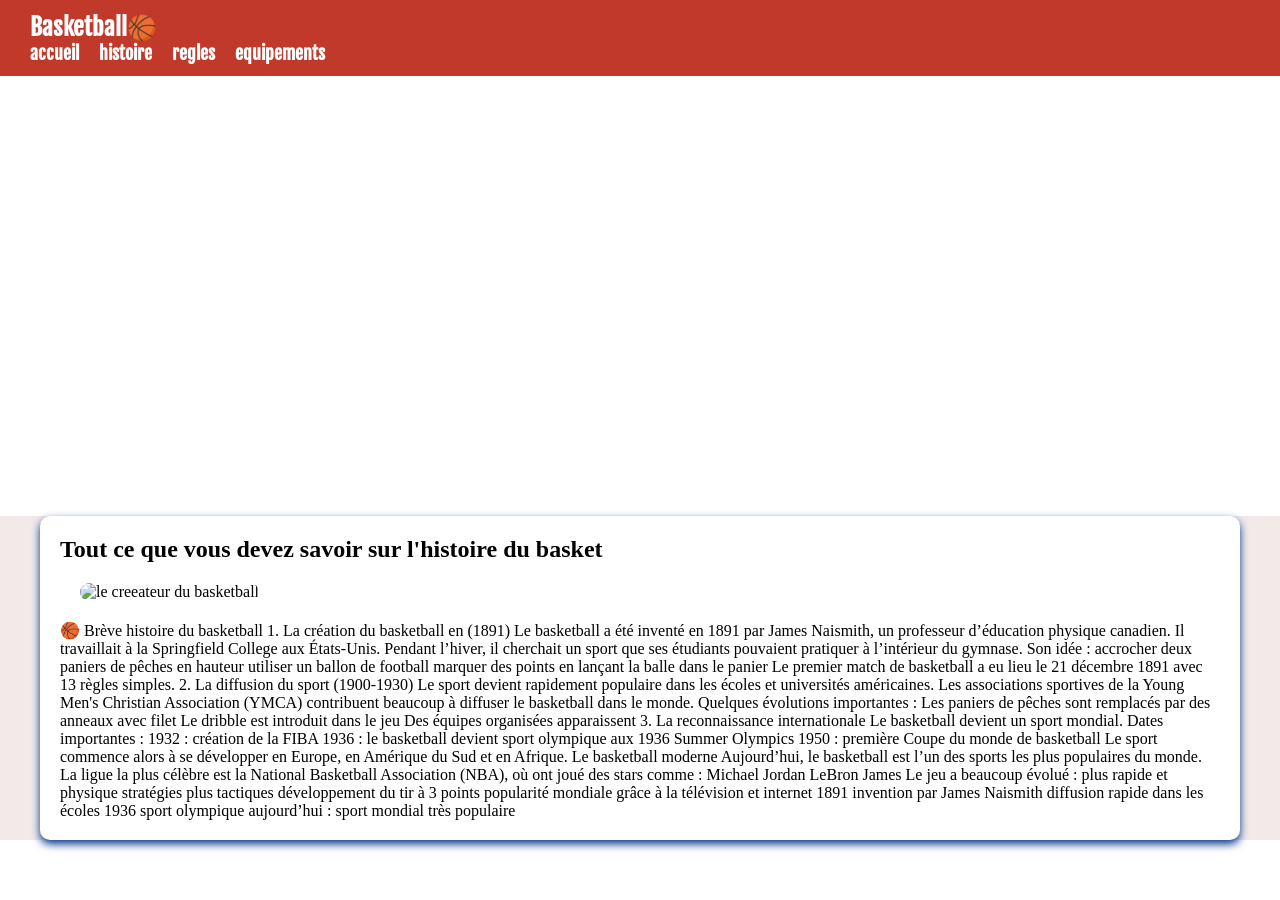
==== page2.html @ 14e0a8e8 "Add files via upload" ====
<!DOCTYPE html>
<html lang="en">
<head>
    <meta charset="UTF-8">
    <meta name="viewport" content="width=device-width, initial-scale=1.0">
    <title>histoire</title>
 <link rel="stylesheet" href="style.css"> 
<link rel="preconnect" href="https://fonts.googleapis.com">
<link rel="preconnect" href="https://fonts.gstatic.com" crossorigin>
<link href="https://fonts.googleapis.com/css2?family=Fjalla+One&display=swap" rel="stylesheet">

</head>
<body>
<head>
    <meta charset="UTF-8">
    <meta name="viewport" content="width=device-width, initial-scale=1.0">
    <title>histoires</title>
</head>
<body>
    
     <nav>
            <div>
                     <h1>Basketball🏀</h1>
            <ul>
                <li> <a href="index.html">accueil</a></li>
                <li> <a href="page2.html">histoire</a></li>
                <li> <a href="page3.html">regles</a></li>
                <li> <a href="page4.html">equipements</a></li>
            </ul>
            </div>
        </nav>
    
    <div>
        <header>
            <h2>Bienvenue sur mon site de basketball</h2>
        </header>
    </div>
    <main>
        <div class="container-histoires">
        <h2>Tout ce que vous devez savoir sur l'histoire du basket </h2>
        <img src="image/Dr_Naismith.webp" alt="le creeateur du basketball" width="400" height="400">
        <p>      🏀 Brève histoire du basketball
1. La création du basketball  en (1891)
Le basketball a été inventé en 1891 par James Naismith, un professeur d’éducation physique canadien.
Il travaillait à la Springfield College aux États-Unis. Pendant l’hiver, il cherchait un sport que ses étudiants pouvaient pratiquer à l’intérieur du gymnase.
Son idée :
accrocher deux paniers de pêches en hauteur
utiliser un ballon de football
marquer des points en lançant la balle dans le panier
Le premier match de basketball a eu lieu le 21 décembre 1891 avec 13 règles simples.
2. La diffusion du sport (1900-1930)
Le sport devient rapidement populaire dans les écoles et universités américaines.
Les associations sportives de la Young Men's Christian Association (YMCA) contribuent beaucoup à diffuser le basketball dans le monde.
Quelques évolutions importantes :
Les paniers de pêches sont remplacés par des anneaux avec filet
Le dribble est introduit dans le jeu
Des équipes organisées apparaissent
3. La reconnaissance internationale
Le basketball devient un sport mondial.
Dates importantes :
1932 : création de la FIBA
1936 : le basketball devient sport olympique aux 1936 Summer Olympics
1950 : première Coupe du monde de basketball
Le sport commence alors à se développer en Europe, en Amérique du Sud et en Afrique.
Le basketball moderne
Aujourd’hui, le basketball est l’un des sports les plus populaires du monde.
La ligue la plus célèbre est la National Basketball Association (NBA), où ont joué des stars comme :
Michael Jordan
LeBron James
Le jeu a beaucoup évolué :
plus rapide et physique
stratégies plus tactiques
développement du tir à 3 points
popularité mondiale grâce à la télévision et internet

1891 invention par James Naismith
diffusion rapide dans les écoles
1936 sport olympique
aujourd’hui : sport mondial très populaire</p>
        </div>
    </main>
    <footer>
    </footer>
</body>
</html>
---- style.css ----
*{
    margin: 0;
    padding: 0;
    box-sizing: border-box;
 }
header{
    background-image: url(image/basket2.jpg);
    background-size: cover;
    background-position: center;
    height: 400px;
    display: flex;
    justify-content: center;
    align-items: center;
    flex-direction: column;
    border-radius: 10px;
}
header h2{
    color: white;
     font-weight: bold;
    font-size: 48px;
    margin-bottom: 20px;
    font-family: "Fjalla One", sans-serif;
}
nav{
    background-color: #c0392b;
    padding: 12px 30px;
    display: flex;
    justify-content: space-between;
    align-items: center;
}
nav h1{
    color: white;
    font-size: 24px;
    font-family: "Fjalla One", sans-serif;
    font-weight: bold;
}
nav ul{
    list-style: none;
    display: flex;
    gap: 20px;
}
nav ul li a{
    color: white;
    text-decoration: none;
    font-size: 18px;
    font-family: "Fjalla One", sans-serif;
    font-weight: bold;
    transition: background-color 0.3s ease;
}
nav ul li a:hover{
    background-color: #e74c3c;
    padding: 5px 10px;
    border-radius: 5px;
}
main{
    background-color:#f2eae9;
}
.container{
    max-width: 1200px;
    margin: 40px auto;
    padding: 20px;
    background-color: white;
    border-radius: 10px;
    box-shadow:  0 4px 8px #07338c;
}
.container h1{
    font-size: 32px;
    margin-bottom: 20px;
    color: #c0392b;
    font-family: "Fjalla One", sans-serif;
    font-weight: bold;
}
.container p{
    font-size: 18px;
    line-height: 1.6;
    color: #333;
    margin-bottom: 20px;
}
.container h2{
    font-size: 24px;
    margin-bottom: 15px;
    color: #c0392b;
    font-family: "Fjalla One", sans-serif;
    font-weight: bold;
}
.container img{
    border-radius: 10px;
    max-width: 100%;
    height: auto;
    margin-bottom: 20px;
}
.container-histoires img{
    border-radius: 20px;
    max-width: 100%;
    height: auto;
     margin: 20px;
}
.container-regles img{
    border-radius: 40%;
    max-width: 90%;
    height: auto;
    margin: 10px;
}
.container-regles h2{
    font-size: 18px;
    line-height: 1.6;
    color: red;
    margin-bottom: 20px;
    weight:bold;
    text-shadow: #07338c;
}
.container-histoires{
    max-width: 1200px;
    margin: 40px auto;
    padding: 20px;
    background-color: white;
    border-radius: 10px;
    box-shadow:  0 4px 8px #07338c;
}

.container-equip img{
    border-radius: 10%;

}
.site-footer {
  background: #c0392b;
  color: #ddd;
  padding: 35px 20px 20px;
  margin-top: 60px;
  text-align: center;
  border-radius: 10px 10px 0 0;
  border: 0 10px 10px rgba(196, 30, 58, 0.5);
}

.footer-content {
  max-width: 900px;
  margin: 0 auto;
}

.site-footer h4 {
  margin: 0 0 20px;
  font-size: 1.4rem;
  color: black;
  font-family:  "Pirata One", system-ui, sans-serif;
}

.contact-links {
  display: flex;
  flex-direction: column;
  gap: 16px;
  align-items: center;
  margin: 20px 0;
}

.contact-link {
  display: flex;
  align-items: center;
  gap: 12px;
  padding: 12px 24px;
  background: rgba(255, 255, 255, 0.07);
  border: 1px solid rgba(35, 34, 34, 0.12);
  border-radius: 999px;
  color: black;
  width: bold;
  font-family: "Pirata One", system-ui, sans-serif;
  text-decoration: none;
  font-size: 1.05rem;
  transition: all 0.2s ease;
}

.contact-link:hover {
  background: rgba(255, 255, 255, 0.12);
  transform: translateY(-2px);
}

.contact-icon {
  width: 28px;
  height: 28px;
  object-fit: contain;
}

.contact-link.whatsapp {
  color: black;
  font-weight: 600;
  font-family: "Pirata One", system-ui, sans-serif;
}

.contact-link.whatsapp .contact-icon {
  border-radius: 50%;         
}

.copyright {
  margin: 25px 0 0;
  font-size: 0.9rem;
  color: black;
  font-family: "Pirata One", system-ui, sans-serif;
}

@media (max-width: 500px) {
  .contact-link {
    padding: 10px 20px;
    font-size: 0.98rem;
  }
  
  .contact-icon {
    width: 26px;
    height: 26px;
  }
}
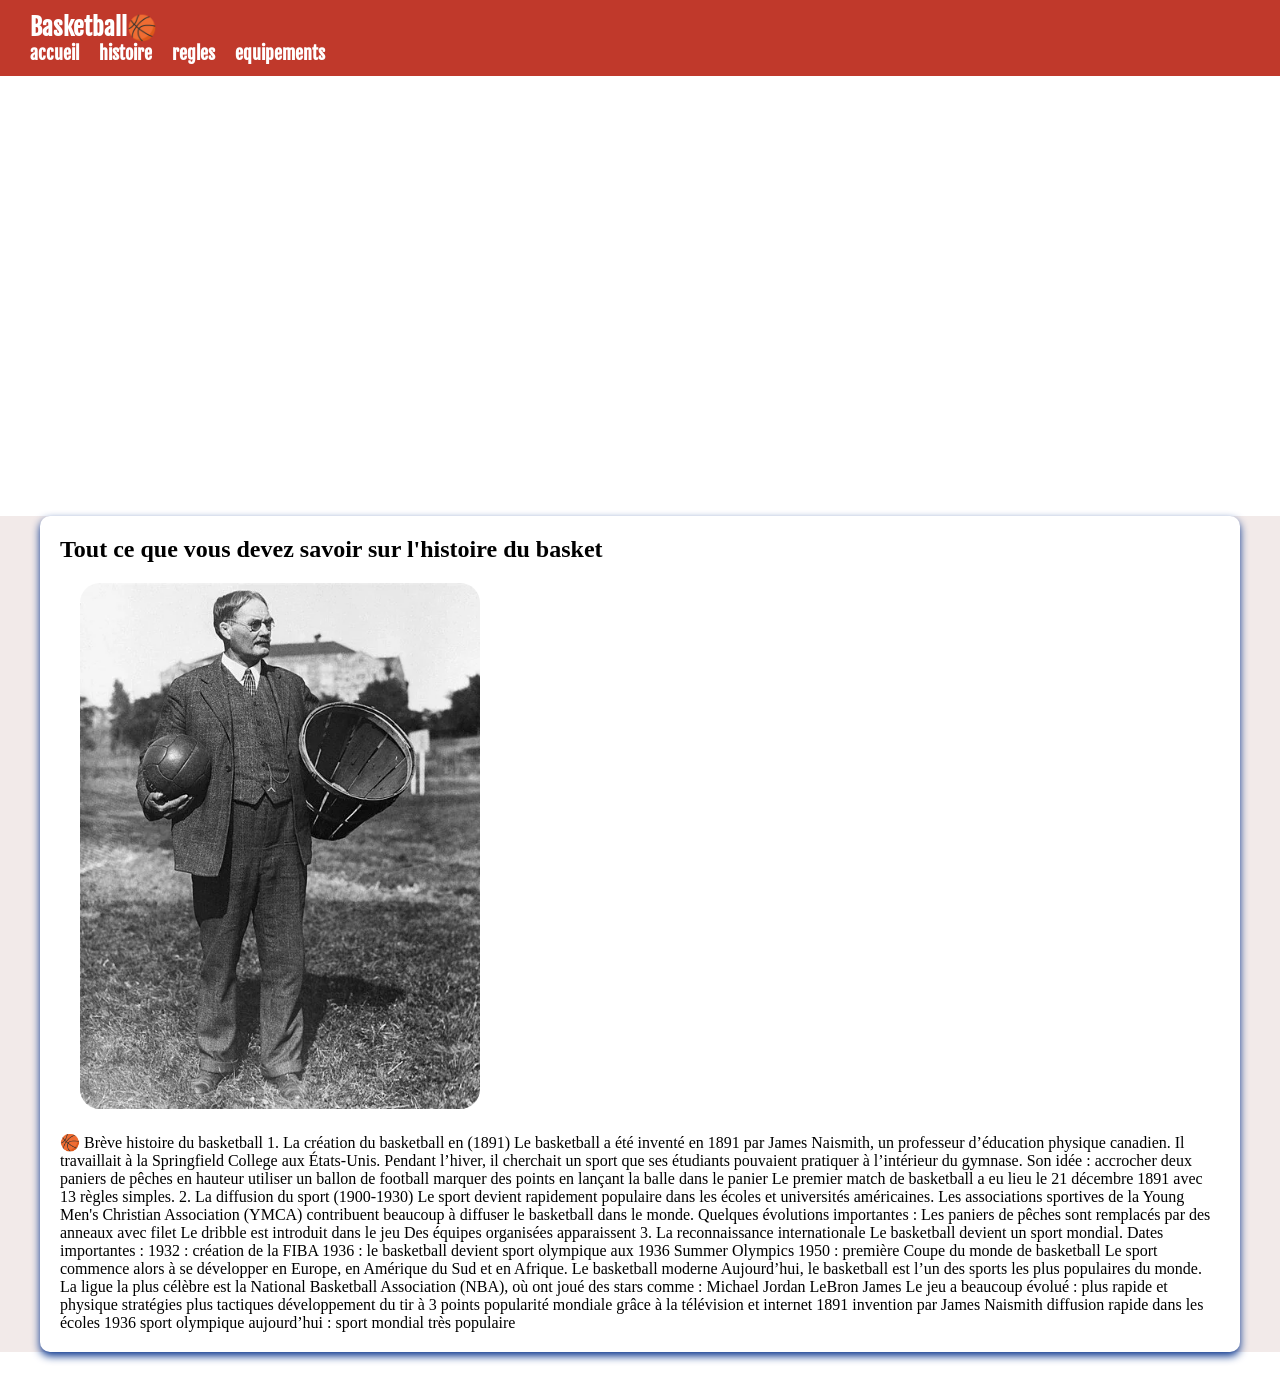
==== commit 2f47ab13: "Update page2.html" ====
--- a/page2.html
+++ b/page2.html
@@ -38,7 +38,7 @@
     <main>
         <div class="container-histoires">
         <h2>Tout ce que vous devez savoir sur l'histoire du basket </h2>
-        <img src="image/Dr_Naismith.webp" alt="le creeateur du basketball" width="400" height="400">
+        <img src="Dr_Naismith.webp" alt="le creeateur du basketball" width="400" height="400">
         <p>      🏀 Brève histoire du basketball
 1. La création du basketball  en (1891)
 Le basketball a été inventé en 1891 par James Naismith, un professeur d’éducation physique canadien.
@@ -82,4 +82,4 @@
     <footer>
     </footer>
 </body>
-</html>+</html>
--- a/style.css
+++ b/style.css
@@ -4,7 +4,7 @@
     box-sizing: border-box;
  }
 header{
-    background-image: url(image/basket2.jpg);
+    background-image: url(panier2.jpg);
     background-size: cover;
     background-position: center;
     height: 400px;
